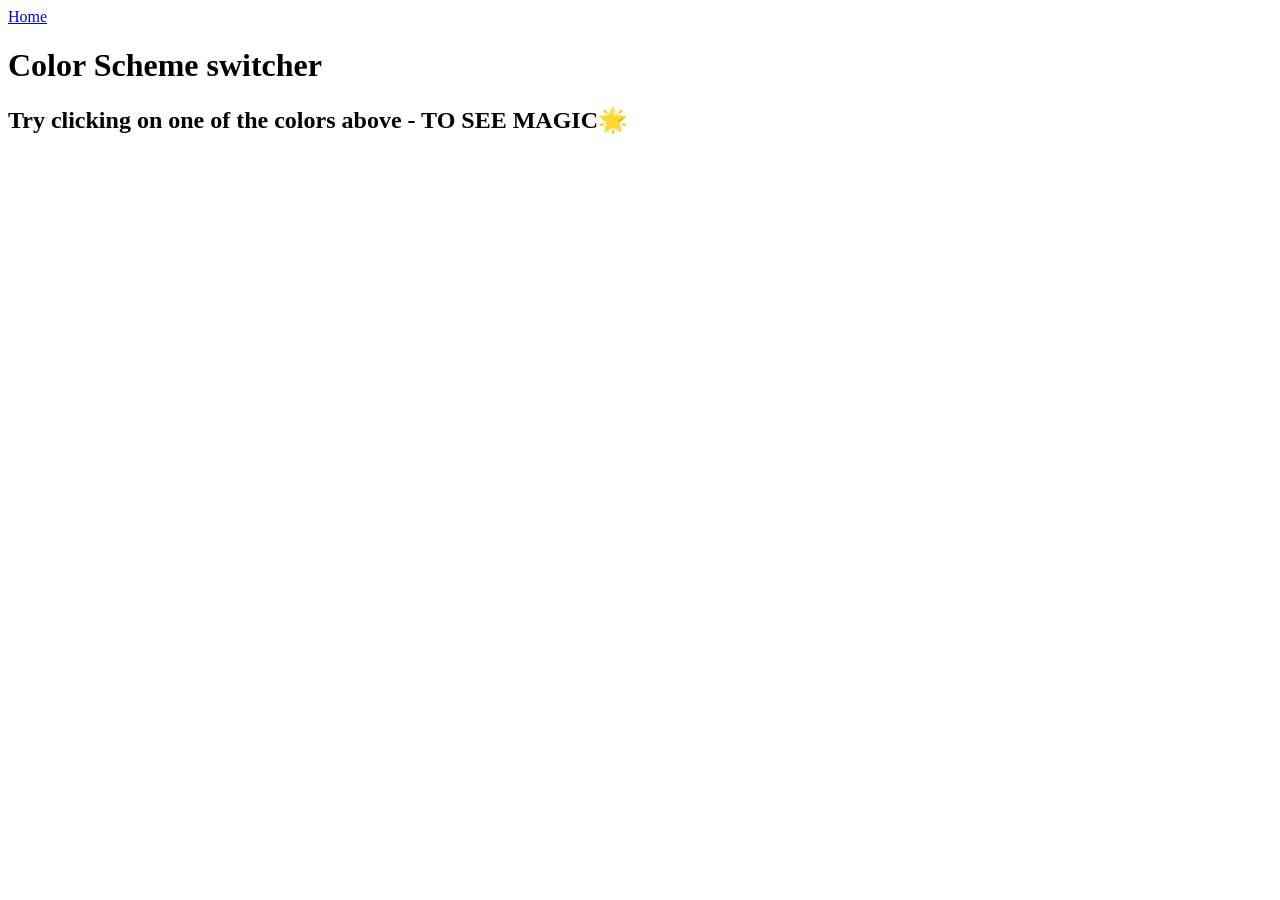
==== 01-Color-Changer/index.html @ a64ebc68 "html file for background-switcher project" ====
<!DOCTYPE html>
<html lang="en">
<head>
    <meta charset="UTF-8">
    <meta name="viewport" content="width=device-width, initial-scale=1.0">
    <title>Background-Switcher</title>

</head>
<body>
    <nav>
        <a href="/" aria-current="page">Home</a>
    </nav>
    <div class="container">
        <h1>Color Scheme switcher</h1>
        <span class="button" id="grey"></span>
        <span class="button" id="white"></span>
        <span class="button" id="blue"></span>
        <span class="button" id="yellow"></span>

        <h2>Try clicking on one of the colors above - TO SEE MAGIC🌟</h2>
    </div>
</body>
</html>
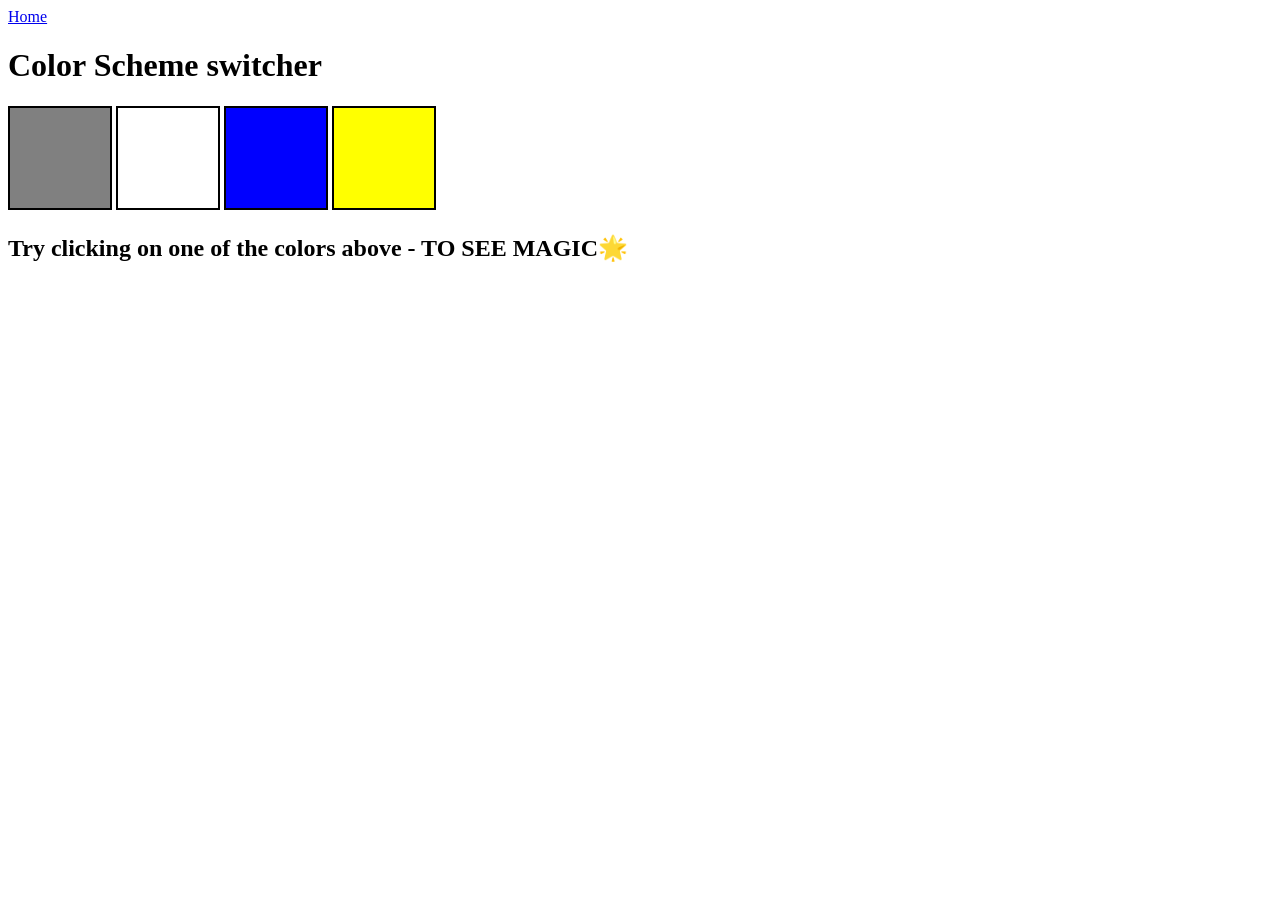
==== commit d6cce088: "Add script.js for Color Changer project functionality" ====
--- a/01-Color-Changer/index.html
+++ b/01-Color-Changer/index.html
@@ -4,7 +4,7 @@
     <meta charset="UTF-8">
     <meta name="viewport" content="width=device-width, initial-scale=1.0">
     <title>Background-Switcher</title>
-
+    <link rel="stylesheet" href="style.css">
 </head>
 <body>
     <nav>
@@ -19,5 +19,7 @@
 
         <h2>Try clicking on one of the colors above - TO SEE MAGIC🌟</h2>
     </div>
+
+    <script src="script.js"></script>
 </body>
 </html>
--- a/01-Color-Changer/style.css
+++ b/01-Color-Changer/style.css
@@ -0,0 +1,33 @@
+html {
+  margin: 0;
+}
+
+span {
+  display: block;
+}
+.canvas {
+  margin: 100px auto 100px;
+  width: 80%;
+  text-align: center;
+}
+
+.button {
+  width: 100px;
+  height: 100px;
+  border: solid black 2px;
+  display: inline-block;
+}
+
+#grey {
+  background: grey;
+}
+
+#white {
+  background: white;
+}
+#blue {
+  background: blue;
+}
+#yellow {
+  background: yellow;
+}
